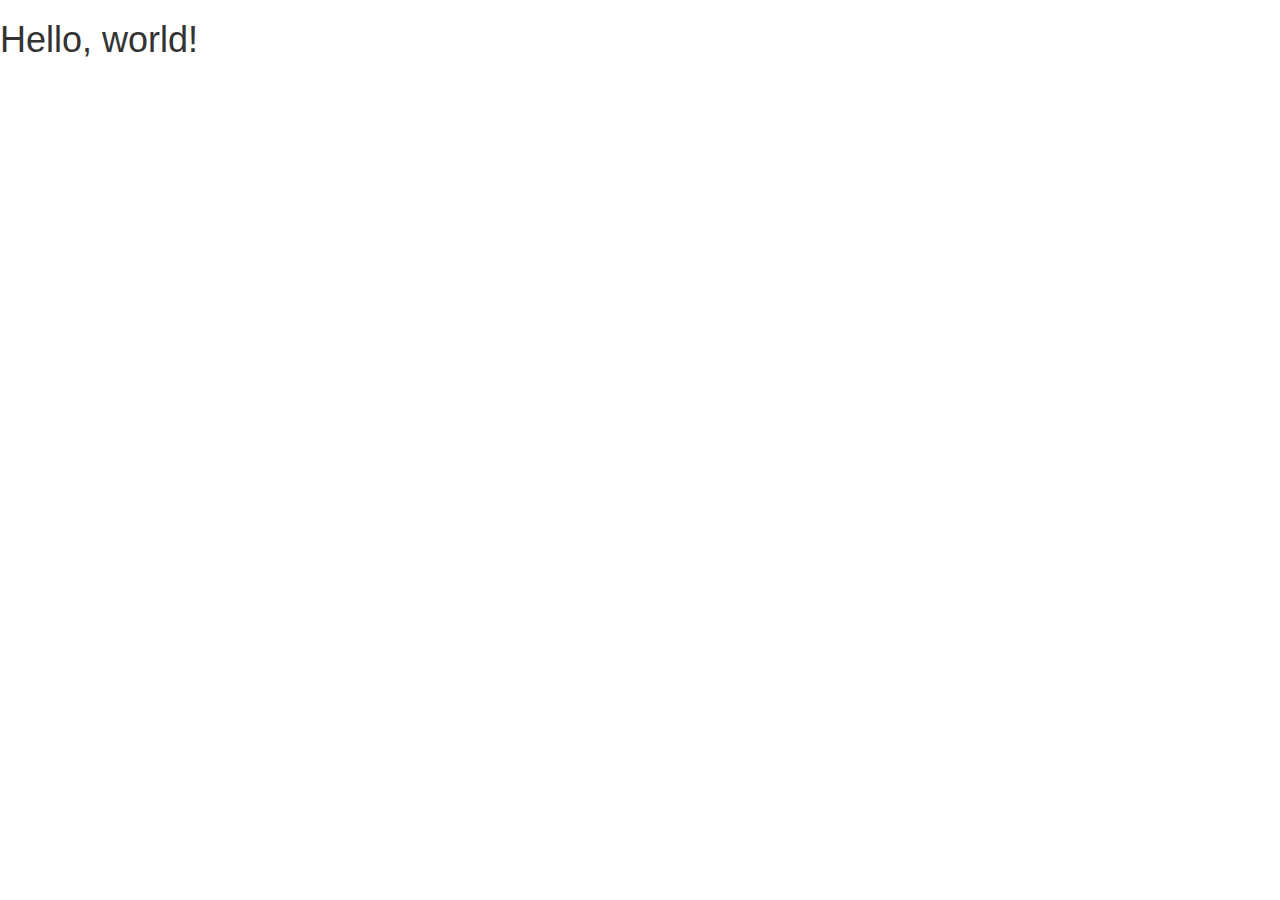
==== index.html @ 2e873439 "Just Prepared" ====
<!DOCTYPE html>
<html lang="ja">
	<head>
		<meta charset="utf-8">
		<meta http-equiv="X-UA-Compatible" content="IE=edge">
		<meta name="viewport" content="width=device-width, initial-scale=1">
		<title>Tomehachi</title>
		<link href="/assets/bootstrap/css/bootstrap.min.css" rel="stylesheet">
		<!--[if lt IE 9]>
			<script src="https://oss.maxcdn.com/html5shiv/3.7.2/html5shiv.min.js"></script>
			<script src="https://oss.maxcdn.com/respond/1.4.2/respond.min.js"></script>
		<![endif]-->
	</head>
	<body>
		<h1>Hello, world!</h1>

		<script src="/assets/jquery/jquery-2.2.0.min.js"></script>
		<script src="/assets/bootstrap/js/bootstrap.min.js"></script>
	</body>
</html>
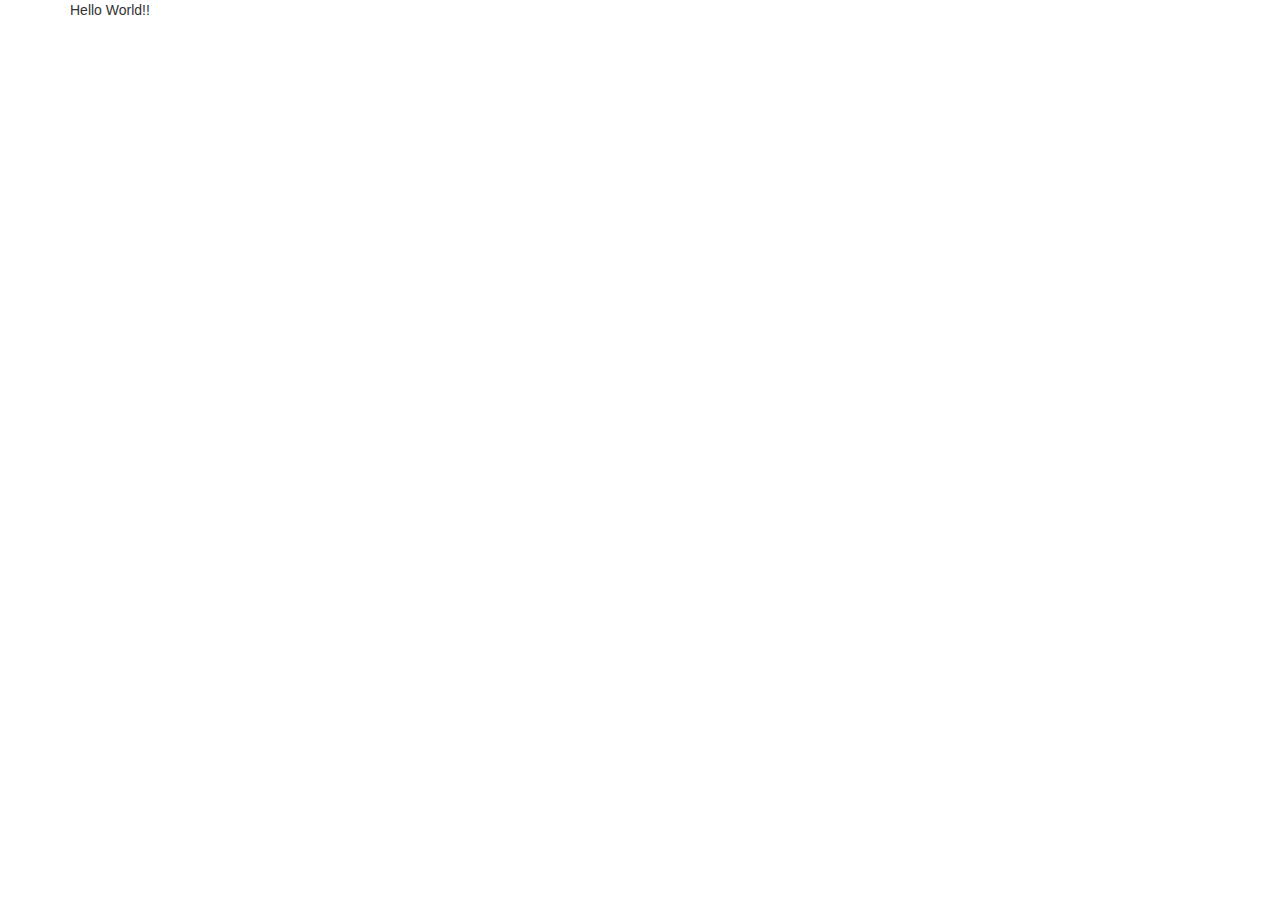
==== commit de17a1b6: "base" ====
--- a/index.html
+++ b/index.html
@@ -12,7 +12,13 @@
 		<![endif]-->
 	</head>
 	<body>
-		<h1>Hello, world!</h1>
+		<div class="container">
+			<div class="row">
+				<div class="col-sm-12">
+					Hello World!!
+				</div>
+			</div>
+		</div>
 
 		<script src="/assets/jquery/jquery-2.2.0.min.js"></script>
 		<script src="/assets/bootstrap/js/bootstrap.min.js"></script>
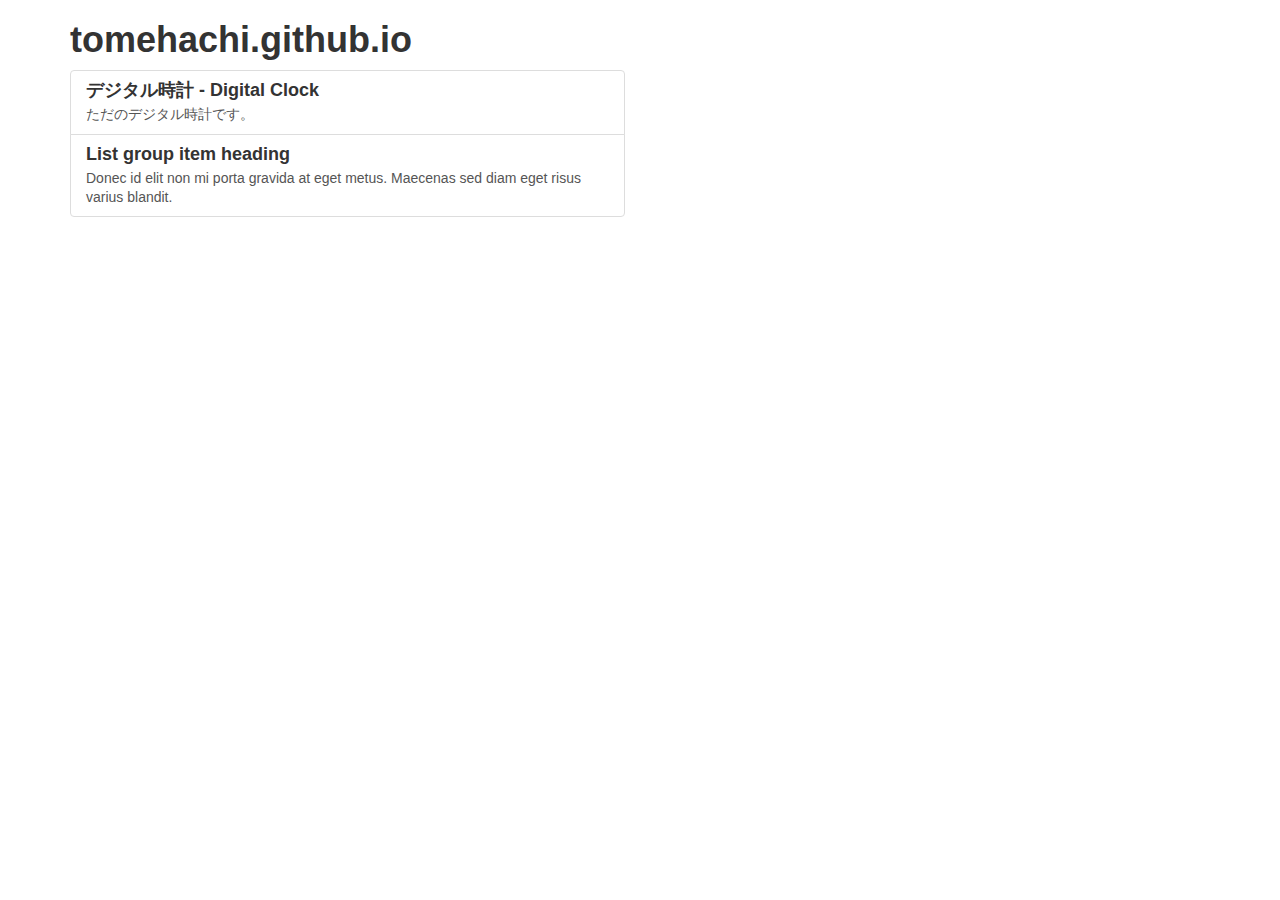
==== commit a902ac4f: "made a clock" ====
--- a/index.html
+++ b/index.html
@@ -5,7 +5,8 @@
 		<meta http-equiv="X-UA-Compatible" content="IE=edge">
 		<meta name="viewport" content="width=device-width, initial-scale=1">
 		<title>Tomehachi</title>
-		<link href="/assets/bootstrap/css/bootstrap.min.css" rel="stylesheet">
+		<link rel="stylesheet" href="/assets/bootstrap/css/bootstrap.min.css">
+		<link rel="stylesheet" href="/assets/default.css">
 		<!--[if lt IE 9]>
 			<script src="https://oss.maxcdn.com/html5shiv/3.7.2/html5shiv.min.js"></script>
 			<script src="https://oss.maxcdn.com/respond/1.4.2/respond.min.js"></script>
@@ -15,7 +16,25 @@
 		<div class="container">
 			<div class="row">
 				<div class="col-sm-12">
-					Hello World!!
+					<h1>tomehachi.github.io</h1>
+
+					<div class="row">
+						<div class="col-sm-6">
+
+							<div class="list-group">
+								<a href="/digital-clock.html" class="list-group-item">
+									<h4 class="list-group-item-heading">デジタル時計 - Digital Clock</h4>
+									<p class="list-group-item-text">ただのデジタル時計です。</p>
+								</a>
+								<a href="#" class="list-group-item">
+									<h4 class="list-group-item-heading">List group item heading</h4>
+									<p class="list-group-item-text">Donec id elit non mi porta gravida at eget metus. Maecenas sed diam eget risus varius blandit.</p>
+								</a>
+							</div>
+
+						</div>
+					</div>
+
 				</div>
 			</div>
 		</div>
--- a/assets/default.css
+++ b/assets/default.css
@@ -0,0 +1,9 @@
+@charset utf8;
+
+body, div, span, h1, h2, h3, h4, h5, h6, h7, li, pre, blockQuote {
+	font-family: 'ヒラギノ角ゴ ProN W3', 'Lucida Grande', 'Hiragino Kaku Gothic ProN', 'Meiryo', 'メイリオ', sans-serif;
+}
+
+h1, h2, h3, h4, h5, h6, h7 {
+	font-weight: bold;
+}